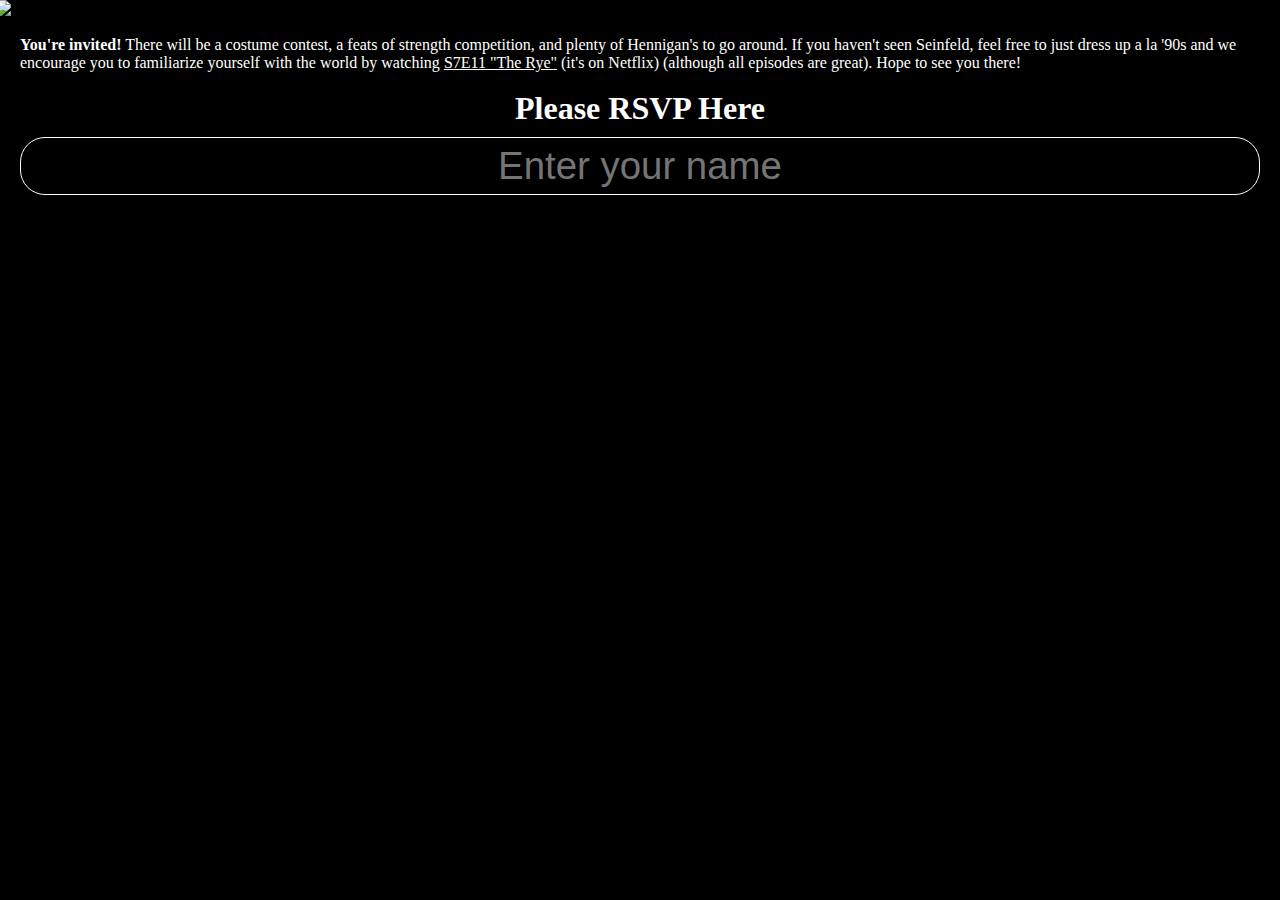
==== templates/index.html @ 23bef343 "load image from the web" ====
<!DOCTYPE html>
<html lang="en">

<head>
    <title>Spooky Seinfeld</title>
    <link rel="icon" type="image/x-icon" sizes="256x256" href="assets/seinfeld.ico">

    <style>
        body, html {
            margin: 0;
            padding: 0;
            height: 100%;
            width: 100%;
            font-family: 'Old Standard TT', serif;
            overflow: hidden; /* Prevents scrollbars */
            display: flex;
            flex-direction: column;
            background-color: black;
        }

        .image-container {
            width: calc(100% + 10px); /* Expands the width by 20px */
            margin-left: -5px; /* Shifts 10px to the left */
            margin-right: -5px; /* Shifts 10px to the right */
            max-height: 90vh; /* The image will take 90% of the viewport height */
            overflow: hidden;
        }

        .background-image {
            width: 100%;
            height: auto;
            object-fit: cover; /* Ensures the image covers the container */
            display: block;
        }

        .content {
            width: 100%;
            min-height: 20vh; /* The reserved div will take 10% of the viewport height */
            background-color: black;
            color: white;
            display: flex;
            justify-content: center;
            flex-direction: column;
            padding: 0px 20px;
            align-items: center;
            box-sizing: border-box;
        }

        #invite {
            font-size: 1.0em;
        }
        #invite a {
            color: white;
        }

        #rsvp-container {
            display: flex;
            height: 100%;
            width: 100%;
            color: white;
            transition: opacity 0.5s ease-in-out;
            font-size: 2.0em;
            flex-direction: column;
            align-items: center;
        }

        #button-container {
            display: flex;
            justify-content: space-between;
            width: 100%;
            transition: opacity 0.2s ease-in-out;
            opacity: 0;
        }

        #title {
            font-size: 2.0em;
            color: white;
            margin: 0 0 10px 0;
        }

        input, button {
            width: 100%;
            height: 100%;
            font-size: 1.0em;
            box-sizing: border-box;
            color: white;
            background-color: black;
            border: 1px solid white;
            border-radius: 25px;
        }

        input {
            text-align:center;
            margin: 0px 0 5px 0;
            font-size: 1.2em;
            height: 1.5em;
        }

        button {
            margin: 0 2px 0 2px;
        }

        input::placeholder {
            color: wite;
        }

        input:focus, button:focus {
            outline: none;
            box-shadow: 0 0 5px white;
        }

        input:hover, button:hover {
            background-color: #333;
            cursor: pointer;
        }

    </style>

    <script>
        function onSubmit(coming) {
            var name = document.getElementById('name').value;
            console.info("name", name);
            if (!name) {
                return;
            }
            fadeForm();
            return;

            // Create JSON object
            const formData = { name: name, coming: coming };

            // Send the form data as JSON using the fetch API
            fetch('/submit', {
                method: 'PUT',
                headers: {
                    'Content-Type': 'application/json'
                },
                body: JSON.stringify(formData)
            })
                .then((response) => {
                    if (response.ok) { return response; }
                    throw new Error('Something went wrong');
                })
                .then((response) => {
                    console.info(response);
                    fade()
                })
                .catch((error) => {
                    console.error('Error:', error);
                    alert('An error occurred during form submission.');
                });

        }

        function handleInput() {
            const text = document.getElementById('name').value.trim();

            var container = document.getElementById('button-container');
            if (text) {
                container.style.opacity = 1;
                container.style.pointerEvents = "";
            } else {
                container.style.opacity = 0;
                container.style.pointerEvents = "none";
            }
        }


        function fadeForm() {
            console.log("fade");
            var rsvp_container = document.getElementById('rsvp-container');

            rsvp_container.style.opacity = 0;
            rsvp_container.style.pointerEvents = "none";

            var title = document.getElementById('title');
            console.log(title.innerText);
            title.innerText = "Thank you\n" + document.getElementById('name').value;
            title.setAttribute("align", "center");
        }
    </script>
</head>

<body>
    <div class="image-container">
        <img src="https://i.imgur.com/c7rnRN2.jpeg" alt="Background Image" class="background-image">
    </div>

    <br/>

    <div class="content">
        <div id="invite">
            <b>You're invited!</b> There will be a costume contest, a feats of strength competition, and plenty of Hennigan's to go around. If you haven't seen Seinfeld, feel free to just dress up a la '90s and we encourage you to familiarize yourself with the world by watching <a href="https://en.wikipedia.org/wiki/The_Rye">S7E11 "The Rye"</a> (it's on Netflix) (although all episodes are great). Hope to see you there!
        </div>
        <br/>
        <div id="title">
            <b>Please RSVP Here</b>
        </div>
        <div id="rsvp-container">
            <input type="text" id="name" name="name" oninput="handleInput()" placeholder="Enter your name"  required>

            <div id="button-container">
                <button onclick="onSubmit(true)">I'll be there</button>
                <button onclick="onSubmit(false)">Can't make it</button>
            </div>
        </div>
    </div>

</body>
</html>
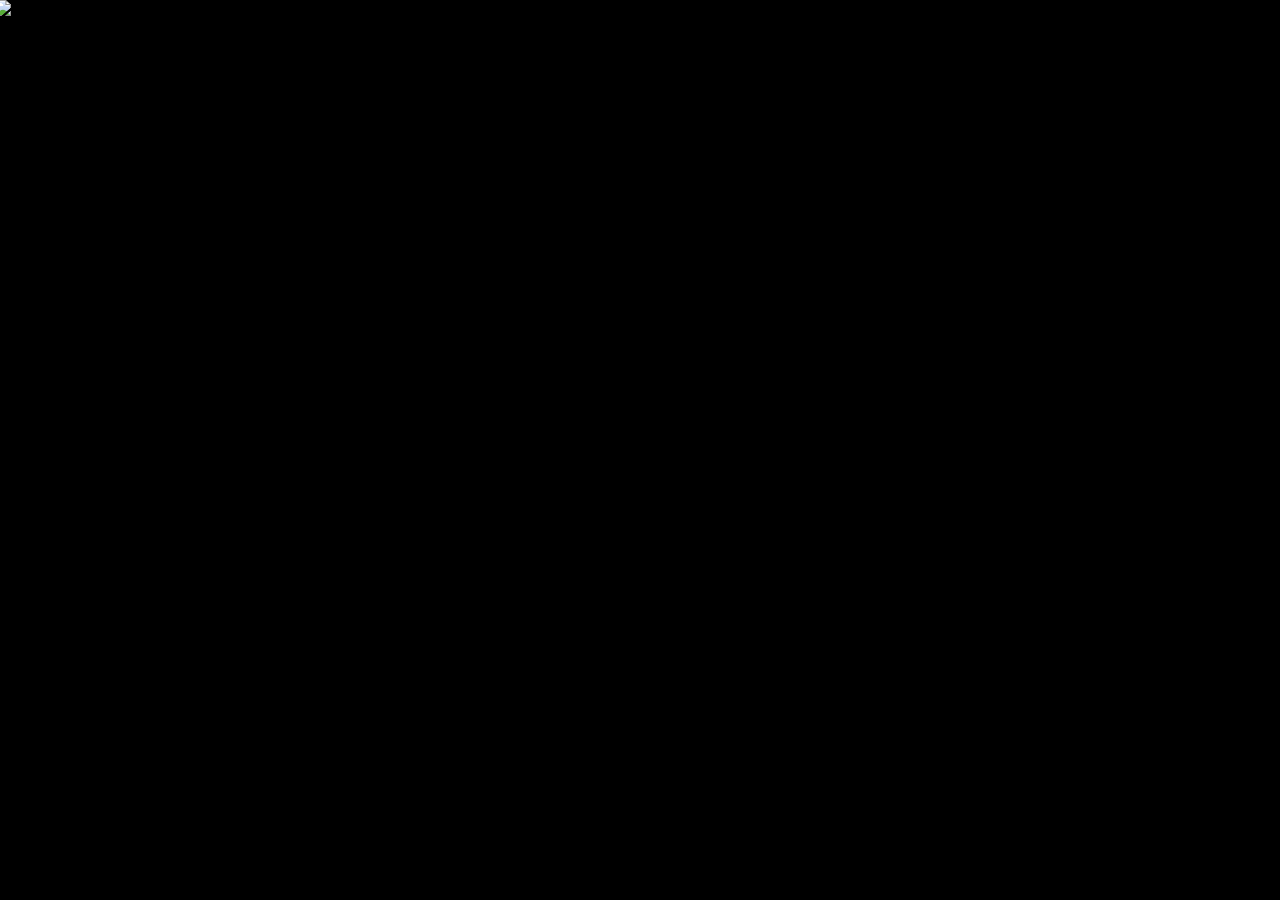
==== commit 0b2983db: "onload, and bg" ====
--- a/templates/index.html
+++ b/templates/index.html
@@ -3,39 +3,46 @@
 
 <head>
     <title>Spooky Seinfeld</title>
-    <link rel="icon" type="image/x-icon" sizes="256x256" href="assets/seinfeld.ico">
 
     <style>
-        body, html {
+        body,
+        html {
             margin: 0;
             padding: 0;
             height: 100%;
             width: 100%;
             font-family: 'Old Standard TT', serif;
-            overflow: hidden; /* Prevents scrollbars */
+            overflow: hidden;
+            /* Prevents scrollbars */
             display: flex;
             flex-direction: column;
             background-color: black;
         }
 
         .image-container {
-            width: calc(100% + 10px); /* Expands the width by 20px */
-            margin-left: -5px; /* Shifts 10px to the left */
-            margin-right: -5px; /* Shifts 10px to the right */
-            max-height: 90vh; /* The image will take 90% of the viewport height */
+            width: calc(100% + 10px);
+            /* Expands the width by 20px */
+            margin-left: -5px;
+            /* Shifts 10px to the left */
+            margin-right: -5px;
+            /* Shifts 10px to the right */
+            max-height: 90vh;
+            /* The image will take 90% of the viewport height */
             overflow: hidden;
         }
 
-        .background-image {
+        #background-image {
             width: 100%;
             height: auto;
-            object-fit: cover; /* Ensures the image covers the container */
+            object-fit: cover;
+            /* Ensures the image covers the container */
             display: block;
         }
 
-        .content {
-            width: 100%;
-            min-height: 20vh; /* The reserved div will take 10% of the viewport height */
+        #content {
+            width: 100%;
+            min-height: 20vh;
+            /* The reserved div will take 10% of the viewport height */
             background-color: black;
             color: white;
             display: flex;
@@ -49,6 +56,7 @@
         #invite {
             font-size: 1.0em;
         }
+
         #invite a {
             color: white;
         }
@@ -78,7 +86,8 @@
             margin: 0 0 10px 0;
         }
 
-        input, button {
+        input,
+        button {
             width: 100%;
             height: 100%;
             font-size: 1.0em;
@@ -90,7 +99,7 @@
         }
 
         input {
-            text-align:center;
+            text-align: center;
             margin: 0px 0 5px 0;
             font-size: 1.2em;
             height: 1.5em;
@@ -104,27 +113,25 @@
             color: wite;
         }
 
-        input:focus, button:focus {
+        input:focus,
+        button:focus {
             outline: none;
             box-shadow: 0 0 5px white;
         }
 
-        input:hover, button:hover {
+        input:hover,
+        button:hover {
             background-color: #333;
             cursor: pointer;
         }
-
     </style>
 
     <script>
         function onSubmit(coming) {
             var name = document.getElementById('name').value;
-            console.info("name", name);
             if (!name) {
                 return;
             }
-            fadeForm();
-            return;
 
             // Create JSON object
             const formData = { name: name, coming: coming };
@@ -143,13 +150,13 @@
                 })
                 .then((response) => {
                     console.info(response);
-                    fade()
+                    setCookie("name", name);
+                    fadeForm()
                 })
                 .catch((error) => {
                     console.error('Error:', error);
                     alert('An error occurred during form submission.');
                 });
-
         }
 
         function handleInput() {
@@ -167,44 +174,74 @@
 
 
         function fadeForm() {
-            console.log("fade");
             var rsvp_container = document.getElementById('rsvp-container');
 
             rsvp_container.style.opacity = 0;
             rsvp_container.style.pointerEvents = "none";
-
+            setTimeout(function () {
+                var title = document.getElementById('title');
+                title.innerHTML = "<b><center>Thank you<br>" + document.getElementById('name').value;
+            }, 500);
+        }
+
+        // Function to set a cookie
+        function setCookie(name, value) {
+            document.cookie = name + "=" + (value || "") + "; path=/";
+        }
+
+        // Function to get a cookie value by name
+        function getCookie(name) {
+            const nameEQ = name + "=";
+            const ca = document.cookie.split(';');
+            for (let i = 0; i < ca.length; i++) {
+                let c = ca[i];
+                while (c.charAt(0) == ' ') c = c.substring(1, c.length);
+                if (c.indexOf(nameEQ) == 0) return c.substring(nameEQ.length, c.length);
+            }
+            return null;
+        }
+
+        window.onload = function () {
+            const name = getCookie("name");
+            if (!name) {
+                return;
+            }
+
+            document.getElementById('rsvp-container').style.visibility = "hidden";
             var title = document.getElementById('title');
-            console.log(title.innerText);
-            title.innerText = "Thank you\n" + document.getElementById('name').value;
-            title.setAttribute("align", "center");
-        }
+            title.innerHTML = "<b><center>Thank you<br>" + name;
+        };
+	console.log(document.getElementById('background-image'));
     </script>
 </head>
 
 <body>
     <div class="image-container">
-        <img src="https://i.imgur.com/c7rnRN2.jpeg" alt="Background Image" class="background-image">
+        <img src="bg.jpeg" alt="Background Image" id="background-image" onload="document.getElementById('content').style.visibility = ''">
     </div>
 
-    <br/>
-
-    <div class="content">
+    <br />
+
+    <div id="content" style="visibility: hidden;">
         <div id="invite">
-            <b>You're invited!</b> There will be a costume contest, a feats of strength competition, and plenty of Hennigan's to go around. If you haven't seen Seinfeld, feel free to just dress up a la '90s and we encourage you to familiarize yourself with the world by watching <a href="https://en.wikipedia.org/wiki/The_Rye">S7E11 "The Rye"</a> (it's on Netflix) (although all episodes are great). Hope to see you there!
+            <b>You're invited!</b> There will be a costume contest, a feats of strength competition, and plenty of
+            Hennigan's to go around. If you haven't seen Seinfeld, feel free to just dress up a la '90s and we encourage
+            you to familiarize yourself with the world by watching <a href="https://en.wikipedia.org/wiki/The_Rye">S7E11
+                "The Rye"</a> (it's on Netflix) (although all episodes are great). Hope to see you there!
         </div>
-        <br/>
+        <br />
         <div id="title">
             <b>Please RSVP Here</b>
         </div>
         <div id="rsvp-container">
-            <input type="text" id="name" name="name" oninput="handleInput()" placeholder="Enter your name"  required>
+            <input type="text" id="name" name="name" oninput="handleInput()" placeholder="Enter your name" required>
 
             <div id="button-container">
+                <button onclick="onSubmit(false)">Can't make it</button>
                 <button onclick="onSubmit(true)">I'll be there</button>
-                <button onclick="onSubmit(false)">Can't make it</button>
             </div>
         </div>
     </div>
 
 </body>
-</html>+</html>
